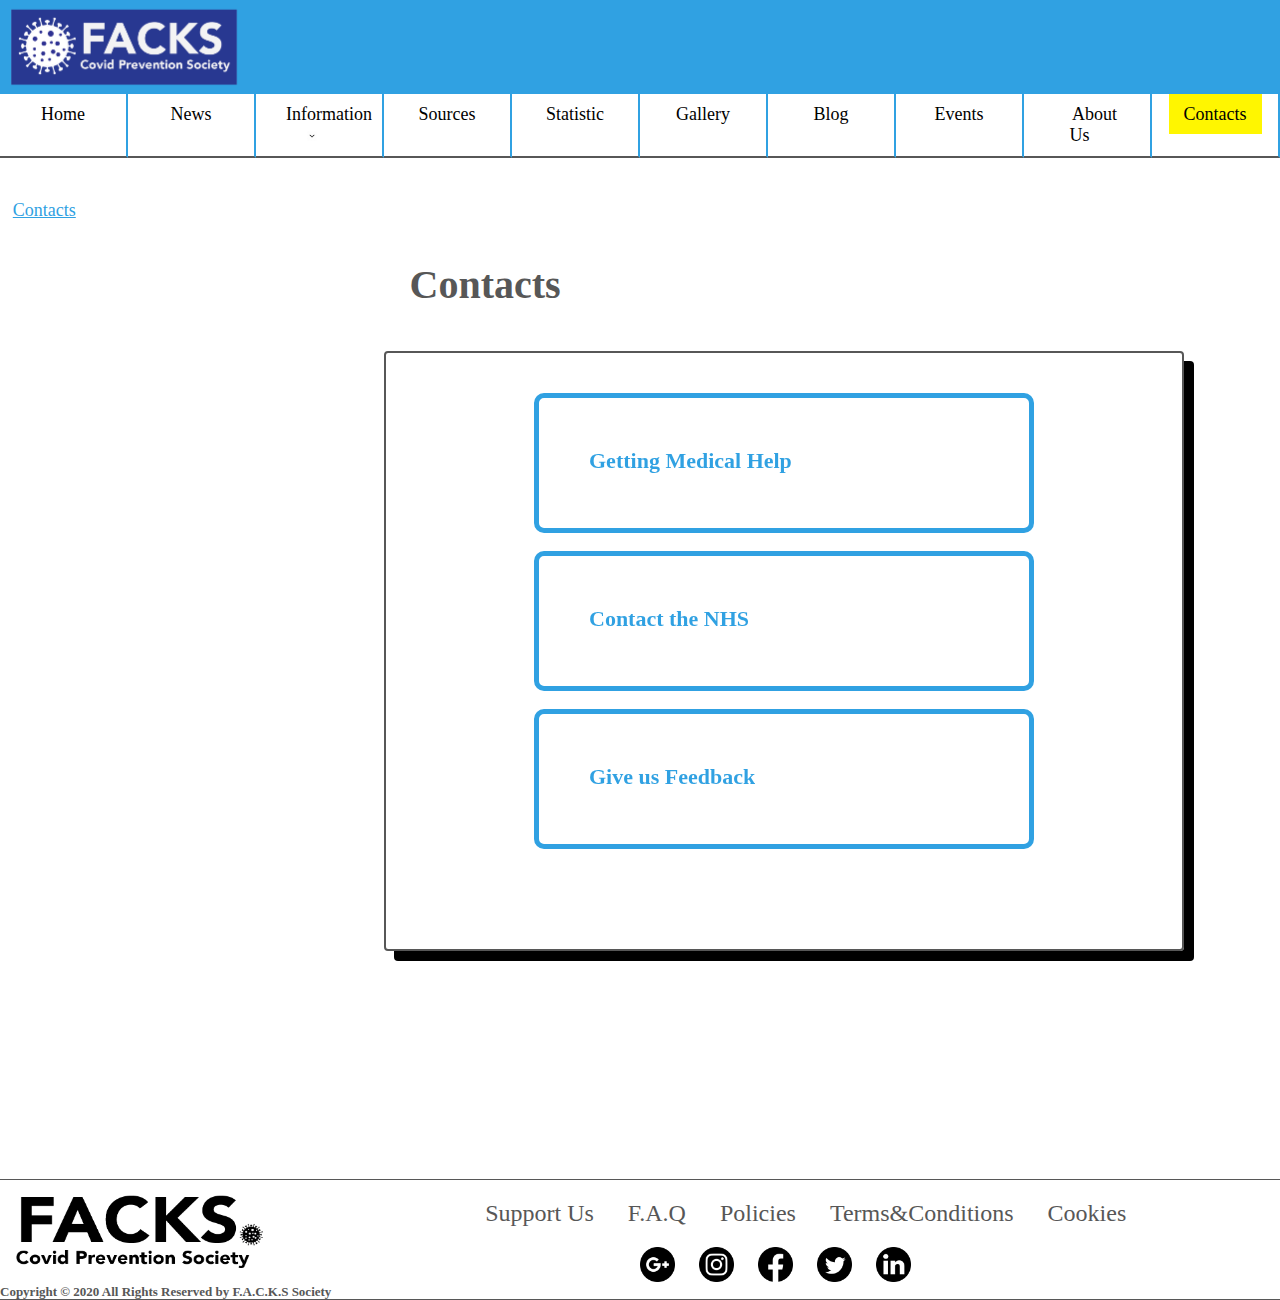
==== Contacts.html @ 453e38ea "first commit" ====
<!DOCTYPE html>
<html lang="en">
<head>
  <meta charset="UTF-8">
  <meta name="viewport" content="width=device-width, initial-scale=1.0">
  <title>Document</title>
  <link rel="stylesheet" href="Facks_css.css">
  <script src="Facks_JS.js"></script>
</head>

<body>

  <div class="main-container">

<!--START OF HEADER-->
  <header>
          <!--Logo picture with link as you click the logo-->
          <div id = "logoBar">
          <a href="home.html">
            <img src="images/Logos-02.png" alt="facks" id = "headerLogo">
          </a>
          </div>
          <!--Navbar-->
          <nav>
              <ul>
                <li><a href='Home.html'>Home</a></li>
                <li><a href='News.html'>News</a></li>
                <li><a href='Information.html'>Information<img class="resize" src="images/Dropdown.png" alt="Drop down icon"></a>
                  <ul class="dropdown">
                      <li class="dropdownElements"><a href="CovidInfo.html">What is COVID 19</a></li>
                      <li class="dropdownElements"><a href="Symptoms.html">Symptoms</a></li>
                      <li class="dropdownElements"><a href="Protection.html">Protection</a></li>
                      <li class="dropdownElements"><a href="Risk.html">Risk groups</a></li>
                  </ul>
              </li>
                <li><a href='Sourses.hrml'>Sources</a></li>
                <li><a href='Statistic.html'>Statistic</a></li>
                <li><a href='Gallery.html'>Gallery</a></li>
                <li><a href='Blog.html'>Blog</a></li>
                <li><a href='Event.html'>Events</a></li>
                <li><a href='About Us.html'>About Us</a></li> 
                <li><a href='Contacts.html' class = "active">Contacts</a></li>
              </ul>
          </nav>
          
  </header>
<!--END OF HEADER-->


<!--START OF MAIN-->
<main>

<div class="contactContainer">

  <div class="breadcrumb">
    <a href="#">Contacts</a>
  </div>

  <div class = h1Contact>
  <h1>Contacts</h1>
  </div>

  <div class = "shadowANi"></div>
  <div class = "contactBorder">
    <section class="contactBox">
    <a href="GettingMedicalHelp.html" class="contactTextLink">Getting Medical Help</a>
    </section>

  <br>

    <section class="contactBox">
      <a href="https://www.nhs.uk/contact-us/" class="contactTextLink">Contact the NHS</a>
    </section>

  <br>

    <section class="contactBox">
      <a href="#" class="contactTextLink" onclick="openForm()">Give us Feedback<a>
    </section>

      <div class="popup-overlay"></div>
      <div class="popup">
        <div class="popup-close" onclick="closeForm()">&times;</div>
        <div class="form">
          <div class="avatar">
            <img src="images/Logos-05.png" alt="">
          </div>
          <div class="header">
              Have a question? or give us feedback!
          </div>
          <div class="element">
            <label for="username">Fullname</label>
            <input type="text" id="username">
          </div>
          <div class="element">
            <label for="email">Email</label>
            <input type="email" id="email">
          </div>
    
          <div class="element">
            <label for="password">Message</label>
            <textarea type="text" id="message" rows="5" cols="55"></textarea>
          </div>
          <div class="element" onclick="submitForm()">
            <button>Submit</button>
          </div>
        </div>
      </div>
    </div>

  </div>
</main>

        
<!--END OF MAIN-->


<!--START OF FOOTER-->
  <footer>
    <head>
        <title>Footer</title>
        <link rel='stylesheet' href='footer.css'>
    </head>
    <footer>
        <div class="footerLogo">
            <img src="images/Logos-04.png" alt="footerLogo">
            <h3>Copyright © 2020 All Rights Reserved by F.A.C.K.S Society</h3>
        </div>
        <div class="footerLinks">
            <p class="links">
                <a href= "#">Support Us</a>
                <a href= "#">F.A.Q</a>
                <a href= "#">Policies</a>
                <a href= "#">Terms&Conditions</a>
                <a href= "#">Cookies</a>
            </p>
        </div>
        <div class="SocialIcons">
            <a href= "#"><img src="images/googleplus.png" alt="GP"></a>
            <a href= "#"><img src="images/Instagram.png" alt="IG"></a>
            <a href= "#"><img src="images/Facebook.png" alt="FB"></a>
            <a href= "#"><img src="images/Twitter.png" alt="TW"></a>
            <a href= "#"><img src="images/Linkedin.png" alt="LI"></a>
        </div>
    </footer>   

</div>
<!--END OF FOOTER-->

</body>

</html>
---- Facks_css.css ----
* {
  box-sizing: border-box;
 }

*:before,
*:after {
 box-sizing: border-box;
}

html,
body {
 height: 100%;
 position: relative;
}

.main-container {
  min-height: 100vh; 
  overflow: hidden;
  display: block;
  position: relative;
  padding-bottom: 100px; 
 }

/*-------------- START OF CONTACT CSS ----------------*/

.contactContainer {
  height: 800px;
}

.h1Contact {
  position: absolute;
  font-size: 20px;
  left: 32%;
  top:18%;
  color: #575757;
}

.contactBox {
  border: 5px solid #30a1e2;
  text-align: left;
  width:500px;
  padding:50px;
  display: block;
  margin: auto;
  border-radius: 10px;
  
}

.contactBox:first-child {
  margin-top: 5%;
}

a.contactTextLink{
  color: #30a1e2;
  font-family: 'Times New Roman', Times, serif;
  font-size: 22px;
  display: inline-block;
  font-weight: 800;
  overflow: hidden;
  background: linear-gradient(to right, #fff600, #fff600 50%, #30a1e2 10%);
  background-clip: text;
  -webkit-background-clip: text;
  -webkit-text-fill-color: transparent;
  background-size: 200% 100%;
  background-position: 100%;
  transition: ease-in 200ms;
}

a.contactTextLink:hover {
  color: #fff600;
  background-position: 0 100%;
}

.contactBox:hover {
  transition: box-shadow 300ms ease-in-out;
  box-shadow: 5px 5px #575757;
}



.shadowANi{
  top: 27%;
  margin-left: 30%;
  height: 600px;
  width: 800px;
  border: 10px;
  border-radius: 4px;
  box-shadow: 10px 10px rgba(0,0,0,1);
  animation: fade 500ms ease-in-out forwards;
  position: absolute;
}

.contactBorder {
  top: 27%;
  margin-left: 30%;
  border: 2px solid #575757;
  text-align: center;
  height: 600px;
  width: 800px;
  border-radius: 4px;
  position: absolute;
  background-color: white;
}

@keyframes fade {
  from {
    opacity: 0;
  }
  to {
    opacity: 1;
  }
}



.center {
  position:absolute;
  top:50%;
  left:50%;
}
.popup-overlay {
  position:fixed;
  top:0px;
  left:0px;
  width:100%;
  height:100vh;
  z-index:3;
  background:rgba(0,0,0,0.5);
  display:none;
}
.popup {
  position: fixed;
  top:-150%;
  left:50%;
  transform:translate(-50%,-50%) scale(1.15);
  width:500px;
  height: 800px;
  background:#f5f5f5;
  z-index:4;
  opacity:0;
  box-shadow:5px 5px 3px rgba(0,0,0,0.2);
  transition: transform 300ms ease-in-out, opacity 300ms ease-in-out;
}
body.showForm .popup-overlay {
  display:block;
}

body.showForm .popup {
  top:50%;
  opacity:1;
  transform:translate(-50%,-50%) scale(1);
}
.popup .popup-close {
  position:absolute;
  top:-10px;
  right:-10px;
  width:40px;
  height:40px;
  background: #575757;
  color:#f5f5f5;
  font-size:25px;
  font-weight:600;
  cursor:pointer;
  box-shadow: 5px 5px #222;
}
.popup .form .avatar {
  margin:30px 0px 20px;
  text-align:center;
}
.popup .form .avatar img {
  width:120px;
}
.popup .form .header {
  text-align:center;
  font-size:20px;
  font-weight:600;
  color:#222;
  margin:20px 0px;
}
.popup .form .element {
  padding:8px 20px;
}
.popup .form .element label {
  display:block;
  font-size:14px;
  color:#222;
  margin-bottom:5px;
  margin-left: 5px;
  float: left;
}
.popup .form .element input {
  width:100%;
  padding:8px 10px;
  box-sizing:border-box;
  outline:none;
  border:1px solid #aaa;
  background:#eee;
  border-radius:5px;
  display: inline-block;
}
.popup .form .element button {
  margin-top:5px;
  width:100%;
  padding:10px 0px;
  text-transform:uppercase;
  outline:none;
  border:none;
  font-size:15px;
  font-weight:600;
  border-radius:5px;
  cursor:pointer;
  background:#30a1e2;
  color:#f5f5f5;
}

#message {
  height:150px;
  font-size: 14px;
  background: #eee;
}


.shadowANi-Med {
  height: 750px;
  width: 800px;
  border: 10px;
  border-radius: 4px;
  box-shadow: 10px 10px rgba(0,0,0,1);
  animation: fade 500ms ease-in-out forwards;
  position: absolute;
  top: -3px;
  left: -3px;
}

.contactBorder-Med { 
  top: 22%;
  margin-left: 30%;
  border: 2px solid #575757;
  height: 750px;
  width: 800px;
  border-radius: 4px;
  position: absolute;
  background-color: white;
}

.gettingMed-container {
  height: 1000px;
}

.gettingMed-container ul li{
  float: left;
  padding: 10px;
  font-size: 18px;
  color: #575757;
}

.gettingMed-container ul li a:hover{
  color: #fff600;
}

.gettingMed-container ul li a{
  color: #30a1e2;
}

.gettingMed-container ul h2{
  float: left;
  padding: 5px;
  display: block;
}

#list-emerg1 {
  font-size: 26px;
  font-weight: 1000;
  padding-top: 20px;
  color: #575757;
}

#list-emerg2 {
  font-size: 26px;
  font-weight: 1000;
  padding-top: 30px;
  color: #575757;
}

#list-emerg3 {
  font-size: 26px;
  font-weight: 1000;
  padding-top: 170px;
  color: #575757;
}

.gettingMed-container ul h2 {
  color: #575757;
}


/*---------------------END OF CONTACT CSS---------------------*/

/*-------------------- START OF NEWS CSS ---------------------*/

.twitterContainer {
  position: relative;
  float: right;
  bottom: -8%;
  margin-right: 50px;
}

#aritcleContainer {
margin-left: 0px;
float: left;
width:1400px;
bottom: -20%;
height: auto;
}

#newsSubheading {
  font-family: 'Times New Roman', Times, serif;
  text-align: left;
  padding-left: 100px;
  color: #575757;
  display: block;
}

.rssGoogleFeed {
  left: 20%;
  margin-left: 0px;
  position: absolute;
  display: inline;
  z-index: 0;
  width: 80%;
}
.rssBBCFeed {
  left: 50px;
  position: absolute;
  display: inline;
}

.newsPage {
  height: 1200px;
}

.newsContainer {
  height: 1500px;
}


/*----------------------- END OF NEWS CSS -----------------------*/

/*----------------------- Nav bar CSS CODE -----------------------*/

body{
  margin: 0;
  font-family: 'Times New Roman', Times, serif;
}

main {
  padding-top:250px;
  padding-bottom: 150px;
}

header {
  background: #30a1e2;
  position: fixed;
  width: 100vw;
  z-index: 1;
  display: block;
}
header img{  
  width:20%;
  
}
/*---start of navbar design*/
header nav{
  background-color: rgb(255, 255, 255);
  float: left;
  width: 100vw;
  
}

header nav ul li:hover{
  background-color:  #fff600;
  transition: background-color 300ms ease-in-out;
}

.active {
  background-color:  #fff600;
}

.breadcrumb {
  display: block;
  position: absolute;
  top:200px;
  left: 1%;
  font-size: 18px;
  color: #575757;
}

.breadcrumb a{
  color: #30a1e2;
}

.breadcrumb a:hover {
  color: #fff600;
}
   
header nav ul:not(.dropdown):not(.symptoms){ 
  box-sizing: border-box;
  display: flex;
  justify-content: space-evenly;
  list-style-type: none;
  margin: 0;
  padding: 0;
}
header nav ul li:not(.dropdownElements):not(.symptomsList){ 
  border-right: 2px solid #30a1e2;
  border-bottom: 2px solid #575757;
  width: 10%;
  text-align: center;
  padding: 10px 15px;
  position: relative;
}
header nav ul li:last-child{
  border-right: none;
}
header nav ul li a:not(.symptomsList){
  display: inline;
  padding: 10px 15px;
  color: black;
  font-size: large;
  text-decoration: none;
  
}
header nav ul li:hover:not(.symptomsList){
  background-color:  #fff600;
}

.dropdown{
  top: 41px;
  left: -2px;
  right: -2px;
  margin: 0;
  padding: 10px;
  background-color:  #fff;
  display: none;
  position: absolute;
  border: 2px solid #30a1e2;
}
nav ul li:hover ul:not(.symptomsList){
  display: block;
}
.dropdownElements{
  list-style: none;
  float: left;
}
.dropdownElements:hover{
  background-color: #fff600;
}
nav ul li ul li a:not(.symptomsList){
  float: left;
}
.resize {
  width: 30px;
  height: auto;
}
.resize {
  width: 10px;
  height: auto;
}


/*---------------------- End of navbar design -----------------*/



/*--------------------- START OF FOOTER CSS -------------------*/
footer{
  position: absolute;
  border-top: 1px solid #575757;
  bottom: 0px;
  width: 100%;
  display: block;
}
.footerLogo{
  float: left;
  vertical-align: top;
  margin: 0;
}

.footerLogo img{
  width: 270px;
  height: 100px;
  
}
.footerLogo h3{
  display: block;
  margin: 0;
  text-align: justify;
  font-size: small;
  color: #575757;
}
.footerLinks{
  display: block;
  float: center;
  margin:0;
}

.links{
  margin: 20px 0 20px;
  text-align: center;

}
.links a{
  display: inline-block;
  margin-right: 30px;
  text-decoration: none;
  color: #575757;
  font-size:x-large;
}
.links a:hover{
  color:  #fff600;
}
.SocialIcons{
  float: center;
  margin-left: 50%;
}
.SocialIcons a, .SocialIcons img{
  width: 35px;
  height: 35px;
  margin-right: 10px;

}
.SocialIcons img:hover{
  color: #575757;
}
/*----------------------- END OF FOOTER CSS ---------------------*/
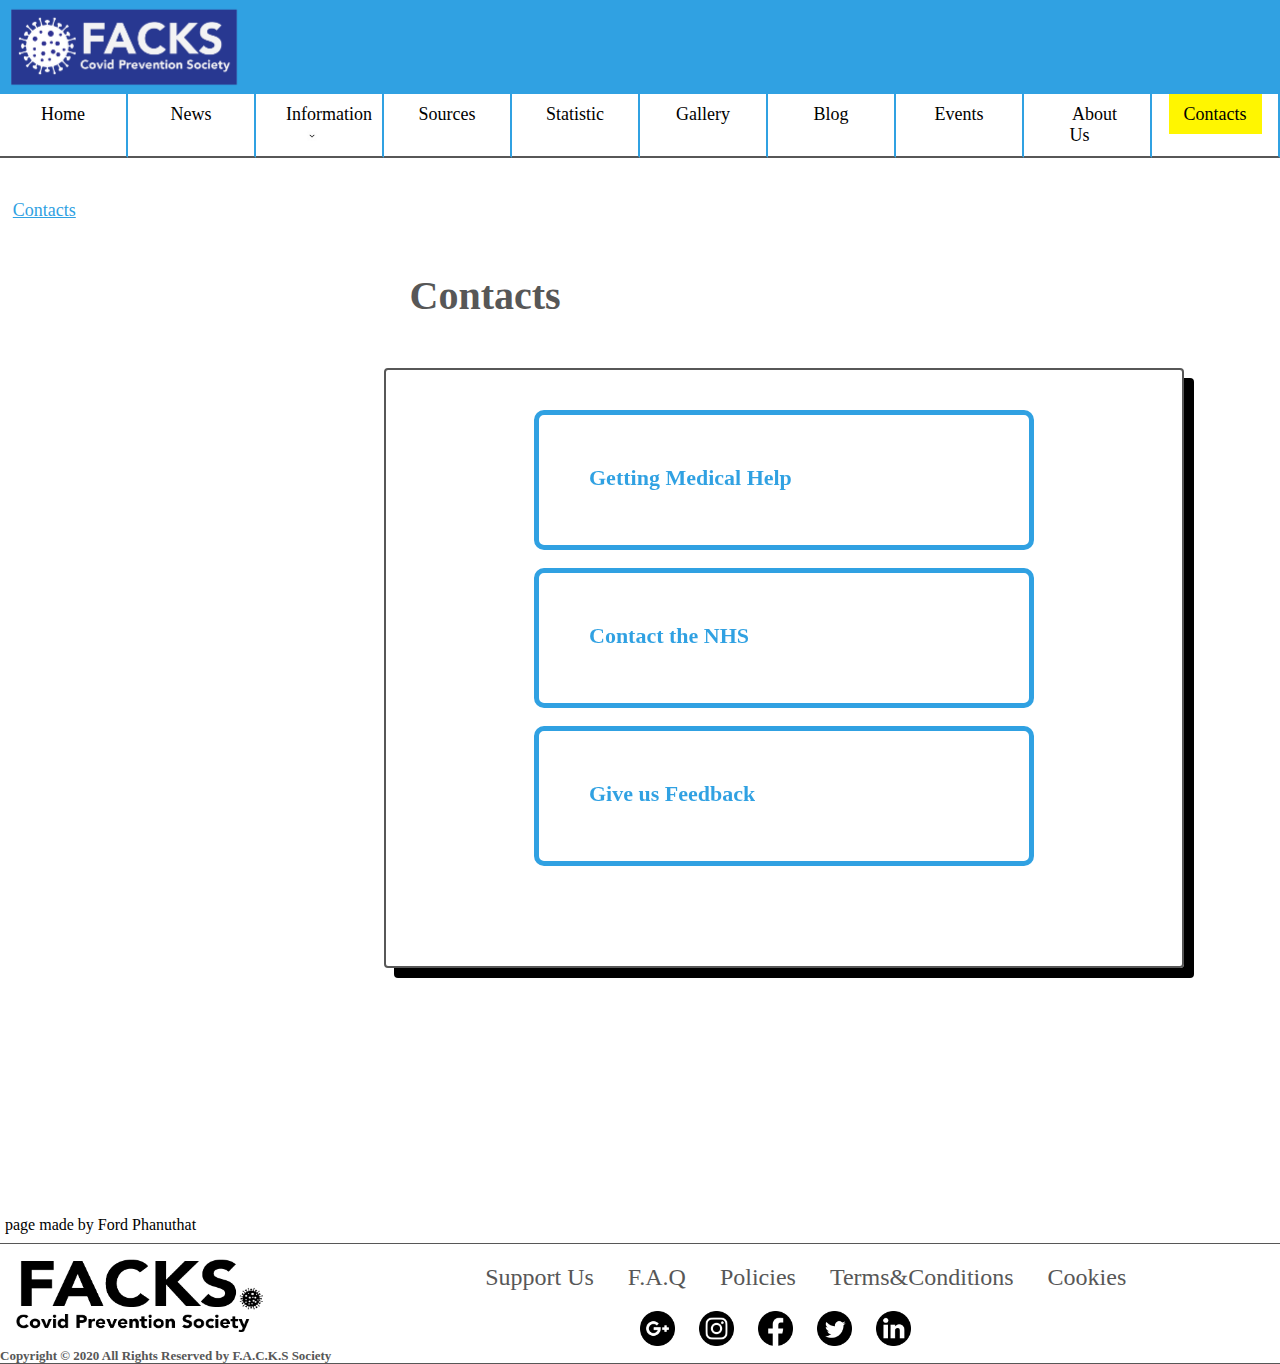
==== commit 8e08f830: "my commit" ====
--- a/Contacts.html
+++ b/Contacts.html
@@ -3,9 +3,8 @@
 <head>
   <meta charset="UTF-8">
   <meta name="viewport" content="width=device-width, initial-scale=1.0">
-  <title>Document</title>
-  <link rel="stylesheet" href="Facks_css.css">
-  <script src="Facks_JS.js"></script>
+  <title>Contacts</title>
+  <link rel="stylesheet" href="Facks_css(Ford).css">
 </head>
 
 <body>
@@ -23,9 +22,9 @@
           <!--Navbar-->
           <nav>
               <ul>
-                <li><a href='Home.html'>Home</a></li>
+                <li><a href='index.html'>Home</a></li>
                 <li><a href='News.html'>News</a></li>
-                <li><a href='Information.html'>Information<img class="resize" src="images/Dropdown.png" alt="Drop down icon"></a>
+                <li><a href='#'>Information<img class="resize" src="images/Dropdown.png" alt="Drop down icon"></a>
                   <ul class="dropdown">
                       <li class="dropdownElements"><a href="CovidInfo.html">What is COVID 19</a></li>
                       <li class="dropdownElements"><a href="Symptoms.html">Symptoms</a></li>
@@ -53,7 +52,7 @@
 <div class="contactContainer">
 
   <div class="breadcrumb">
-    <a href="#">Contacts</a>
+    <a href="Contacts.html">Contacts</a>
   </div>
 
   <div class = h1Contact>
@@ -114,6 +113,7 @@
         
 <!--END OF MAIN-->
 
+<p class = "madeBy">page made by Ford Phanuthat</p>
 
 <!--START OF FOOTER-->
   <footer>
@@ -147,6 +147,8 @@
 </div>
 <!--END OF FOOTER-->
 
+<script src="Facks_JS.js"></script>
+
 </body>
 
 </html>--- a/Facks_css(Ford).css
+++ b/Facks_css(Ford).css
@@ -0,0 +1,556 @@
+* {
+  box-sizing: border-box;
+ }
+
+*:before,
+*:after {
+ box-sizing: border-box;
+}
+
+html,
+body {
+ height: 100%;
+ position: relative;
+}
+
+.main-container {
+  min-height: 100vh; 
+  overflow: hidden;
+  display: block;
+  position: relative;
+  padding-bottom: 100px; 
+ }
+
+/*-------------- START OF CONTACT CSS ----------------*/
+
+.contactContainer {
+  height: 800px;
+}
+
+.h1Contact {
+  position: absolute;
+  font-size: 20px;
+  left: 32%;
+  top:18%;
+  color: #575757;
+}
+
+.contactBox {
+  border: 5px solid #30a1e2;
+  text-align: left;
+  width:500px;
+  padding:50px;
+  display: block;
+  margin: auto;
+  border-radius: 10px;
+  
+}
+
+.contactBox:first-child {
+  margin-top: 5%;
+}
+
+a.contactTextLink{
+  color: #30a1e2;
+  font-family: 'Times New Roman', Times, serif;
+  font-size: 22px;
+  display: inline-block;
+  font-weight: 800;
+  overflow: hidden;
+  background: linear-gradient(to right, #fff600, #fff600 50%, #30a1e2 10%);
+  background-clip: text;
+  -webkit-background-clip: text;
+  -webkit-text-fill-color: transparent;
+  background-size: 200% 100%;
+  background-position: 100%;
+  transition: ease-in 200ms;
+}
+
+a.contactTextLink:hover {
+  color: #fff600;
+  background-position: 0 100%;
+}
+
+.contactBox:hover {
+  transition: box-shadow 300ms ease-in-out;
+  box-shadow: 5px 5px #575757;
+}
+
+
+
+.shadowANi{
+  top: 27%;
+  margin-left: 30%;
+  height: 600px;
+  width: 800px;
+  border: 10px;
+  border-radius: 4px;
+  box-shadow: 10px 10px rgba(0,0,0,1);
+  animation: fade 500ms ease-in-out forwards;
+  position: absolute;
+}
+
+.contactBorder {
+  top: 27%;
+  margin-left: 30%;
+  border: 2px solid #575757;
+  text-align: center;
+  height: 600px;
+  width: 800px;
+  border-radius: 4px;
+  position: absolute;
+  background-color: white;
+}
+
+@keyframes fade {
+  from {
+    opacity: 0;
+  }
+  to {
+    opacity: 1;
+  }
+}
+
+
+
+.center {
+  position:absolute;
+  top:50%;
+  left:50%;
+}
+.popup-overlay {
+  position:fixed;
+  top:0px;
+  left:0px;
+  width:100%;
+  height:100vh;
+  z-index:3;
+  background:rgba(0,0,0,0.5);
+  display:none;
+}
+.popup {
+  position: fixed;
+  top:-150%;
+  left:50%;
+  transform:translate(-50%,-50%) scale(1.15);
+  width:500px;
+  height: 800px;
+  background:#f5f5f5;
+  z-index:4;
+  opacity:0;
+  box-shadow:5px 5px 3px rgba(0,0,0,0.2);
+  transition: transform 300ms ease-in-out, opacity 300ms ease-in-out;
+}
+body.showForm .popup-overlay {
+  display:block;
+}
+
+body.showForm .popup {
+  top:50%;
+  opacity:1;
+  transform:translate(-50%,-50%) scale(1);
+}
+.popup .popup-close {
+  position:absolute;
+  top:-10px;
+  right:-10px;
+  width:40px;
+  height:40px;
+  background: #575757;
+  color:#f5f5f5;
+  font-size:25px;
+  font-weight:600;
+  cursor:pointer;
+  box-shadow: 5px 5px #222;
+}
+.popup .form .avatar {
+  margin:30px 0px 20px;
+  text-align:center;
+}
+.popup .form .avatar img {
+  width:120px;
+}
+.popup .form .header {
+  text-align:center;
+  font-size:20px;
+  font-weight:600;
+  color:#222;
+  margin:20px 0px;
+}
+.popup .form .element {
+  padding:8px 20px;
+}
+.popup .form .element label {
+  display:block;
+  font-size:14px;
+  color:#222;
+  margin-bottom:5px;
+  margin-left: 5px;
+  float: left;
+}
+.popup .form .element input {
+  width:100%;
+  padding:8px 10px;
+  box-sizing:border-box;
+  outline:none;
+  border:1px solid #aaa;
+  background:#eee;
+  border-radius:5px;
+  display: inline-block;
+}
+.popup .form .element button {
+  margin-top:5px;
+  width:100%;
+  padding:10px 0px;
+  text-transform:uppercase;
+  outline:none;
+  border:none;
+  font-size:15px;
+  font-weight:600;
+  border-radius:5px;
+  cursor:pointer;
+  background:#30a1e2;
+  color:#f5f5f5;
+}
+
+#message {
+  height:150px;
+  font-size: 14px;
+  background: #eee;
+}
+
+.h1Med {
+  position: absolute;
+  font-size: 20px;
+  left: 32%;
+  color: #575757;
+}
+
+.shadowANi-Med {
+  height: 750px;
+  width: 800px;
+  border: 10px;
+  border-radius: 4px;
+  box-shadow: 10px 10px rgba(0,0,0,1);
+  animation: fade 500ms ease-in-out forwards;
+  position: absolute;
+  top: -3px;
+  left: -3px;
+}
+
+.contactBorder-Med { 
+  top: 22%;
+  margin-left: 30%;
+  border: 2px solid #575757;
+  height: 750px;
+  width: 800px;
+  border-radius: 4px;
+  position: absolute;
+  background-color: white;
+}
+
+.gettingMed-container {
+  height: 1000px;
+}
+
+.gettingMed-container ul li{
+  float: left;
+  padding: 10px;
+  font-size: 18px;
+  color: #575757;
+}
+
+.gettingMed-container ul li a:hover{
+  color: #fff600;
+}
+
+.gettingMed-container ul li a{
+  color: #30a1e2;
+}
+
+.gettingMed-container ul h2{
+  float: left;
+  padding: 5px;
+  display: block;
+}
+
+#list-emerg1 {
+  font-size: 26px;
+  font-weight: 1000;
+  padding-top: 20px;
+  color: #575757;
+}
+
+#list-emerg2 {
+  font-size: 26px;
+  font-weight: 1000;
+  padding-top: 30px;
+  color: #575757;
+}
+
+#list-emerg3 {
+  font-size: 26px;
+  font-weight: 1000;
+  padding-top: 170px;
+  color: #575757;
+}
+
+.gettingMed-container ul h2 {
+  color: #575757;
+}
+
+
+/*---------------------END OF CONTACT CSS---------------------*/
+
+/*-------------------- START OF NEWS CSS ---------------------*/
+
+
+
+.twitterContainer {
+  position: absolute;
+  top: 18%;
+  right: 1%;
+  z-index: 1;
+}
+
+.aritcleContainer {
+margin-left: 0px;
+float: left;
+width: 100%;
+bottom: -20%;
+height: auto;
+}
+
+
+#newsSubheading {
+  font-family: 'Times New Roman', Times, serif;
+  text-align: left;
+  padding-left: 8%;
+  color: #575757;
+  display: block;
+}
+
+.rssGoogleFeed {
+  left: 20%;
+  margin-left: 0px;
+  position: absolute;
+  display: inline;
+  z-index: 0;
+  width: 80%;
+}
+.rssBBCFeed {
+  left: 50px;
+  position: absolute;
+  display: inline;
+}
+
+.newsContainer {
+  height: 3800px;
+}
+
+ main .newsContainer hr {
+  width: 98%;
+  margin-top: 1.5%;
+  margin-bottom: 1.5%;
+}
+
+main .aritcleContainer .col {
+  margin-left: 5%;
+}
+
+main .aritcleContainer .col-6 {
+  margin-right: 6%;
+  margin-top: auto;
+}
+
+/*----------------------- END OF NEWS CSS -----------------------*/
+
+/*----------------------- Nav bar CSS CODE -----------------------*/
+
+body{
+  margin: 0;
+  font-family: 'Times New Roman', Times, serif;
+}
+
+main {
+  padding-top:250px;
+  padding-bottom: 150px;
+}
+
+header {
+  background: #30a1e2;
+  position: fixed;
+  width: 100vw;
+  z-index: 2;
+}
+header img{  
+  width:20%;
+  
+}
+/*---start of navbar design*/
+header nav{
+  background-color: rgb(255, 255, 255);
+  float: left;
+  width: 100vw;
+  
+}
+
+header nav ul li:hover{
+  background-color:  #fff600;
+  transition: background-color 300ms ease-in-out;
+}
+
+.active {
+  background-color:  #fff600;
+}
+
+.breadcrumb {
+  display: block;
+  position: absolute;
+  top:200px;
+  left: 1%;
+  font-size: 18px;
+  color: #575757;
+}
+
+.breadcrumb a{
+  color: #30a1e2;
+}
+
+.breadcrumb a:hover {
+  color: #fff600;
+}
+   
+header nav ul:not(.dropdown):not(.symptoms){ 
+  box-sizing: border-box;
+  display: flex;
+  justify-content: space-evenly;
+  list-style-type: none;
+  margin: 0;
+  padding: 0;
+}
+header nav ul li:not(.dropdownElements):not(.symptomsList){ 
+  border-right: 2px solid #30a1e2;
+  border-bottom: 2px solid #575757;
+  width: 10%;
+  text-align: center;
+  padding: 10px 15px;
+  position: relative;
+}
+header nav ul li:last-child{
+  border-right: none;
+}
+header nav ul li a:not(.symptomsList){
+  display: inline;
+  padding: 10px 15px;
+  color: black;
+  font-size: large;
+  text-decoration: none;
+  
+}
+header nav ul li:hover:not(.symptomsList){
+  background-color:  #fff600;
+}
+
+.dropdown{
+  top: 41px;
+  left: -2px;
+  right: -2px;
+  margin: 0;
+  padding: 10px;
+  background-color:  #fff;
+  display: none;
+  position: absolute;
+  border: 2px solid #30a1e2;
+}
+nav ul li:hover ul:not(.symptomsList){
+  display: block;
+}
+.dropdownElements{
+  list-style: none;
+  float: left;
+}
+.dropdownElements:hover{
+  background-color: #fff600;
+}
+nav ul li ul li a:not(.symptomsList){
+  float: left;
+}
+.resize {
+  width: 30px;
+  height: auto;
+}
+.resize {
+  width: 10px;
+  height: auto;
+}
+
+
+/*---------------------- End of navbar design -----------------*/
+
+.madeBy {
+  margin-bottom: 30px;
+  margin-left: 5px;
+}
+
+/*--------------------- START OF FOOTER CSS -------------------*/
+footer{
+  position: absolute;
+  border-top: 1px solid #575757;
+  bottom: 0px;
+  width: 100%;
+  display: block;
+}
+.footerLogo{
+  float: left;
+  vertical-align: top;
+  margin: 0;
+}
+
+.footerLogo img{
+  width: 270px;
+  height: 100px;
+  
+}
+.footerLogo h3{
+  display: block;
+  margin: 0;
+  text-align: justify;
+  font-size: small;
+  color: #575757;
+}
+.footerLinks{
+  display: block;
+  float: center;
+  margin:0;
+}
+
+.links{
+  margin: 20px 0 20px;
+  text-align: center;
+
+}
+.links a{
+  display: inline-block;
+  margin-right: 30px;
+  text-decoration: none;
+  color: #575757;
+  font-size:x-large;
+}
+.links a:hover{
+  color:  #fff600;
+}
+.SocialIcons{
+  float: center;
+  margin-left: 50%;
+}
+.SocialIcons a, .SocialIcons img{
+  width: 35px;
+  height: 35px;
+  margin-right: 10px;
+
+}
+.SocialIcons img:hover{
+  color: #575757;
+}
+/*----------------------- END OF FOOTER CSS ---------------------*/